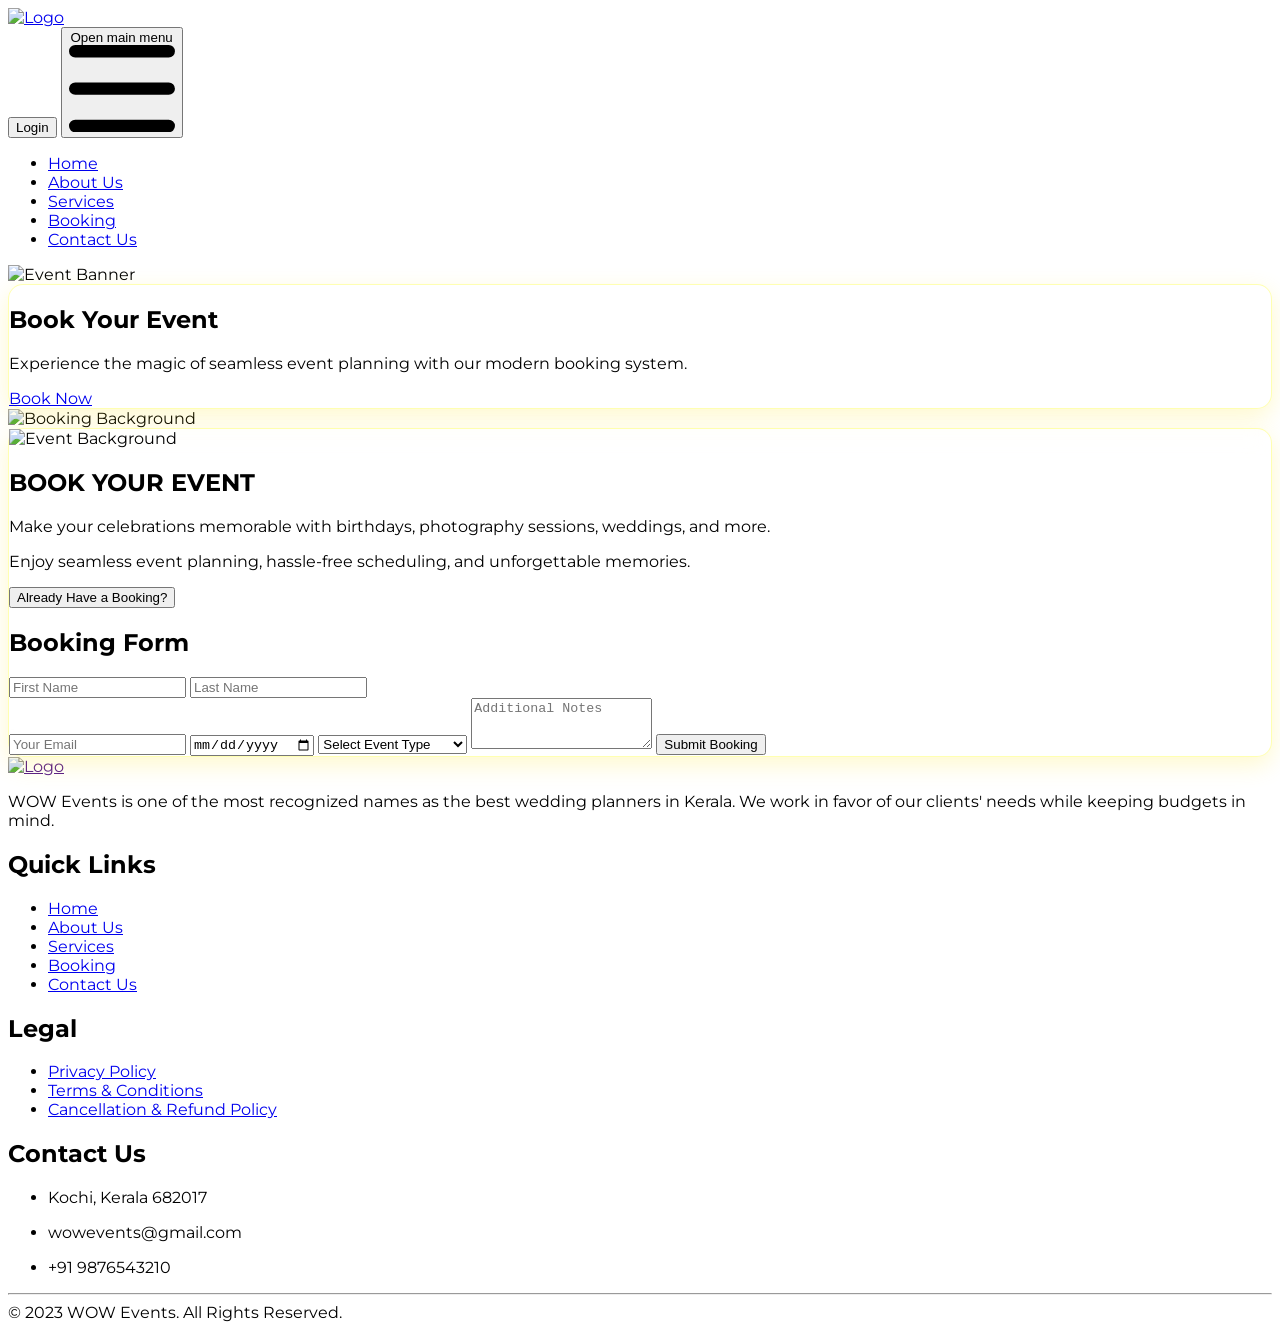
==== index.html @ 15372a97 "changed" ====
<!DOCTYPE html>
<html lang="en">

<head>
  <meta charset="UTF-8">
  <meta name="viewport" content="width=device-width, initial-scale=1.0">
  <title>WOW Events</title>
  <script src="https://cdn.jsdelivr.net/npm/@tailwindcss/browser@4"></script>
  <link rel="shortcut icon" href="https://wowevents.org.in/wp-content/uploads/2023/12/Untitled-1-1-300x150.png"
    type="image/x-icon">
  <link rel="stylesheet" href="./styles.css">
  <link rel="preconnect" href="https://fonts.googleapis.com">
  <link rel="preconnect" href="https://fonts.gstatic.com" crossorigin>
  <link
    href="https://fonts.googleapis.com/css2?family=Montserrat:ital,wght@0,100..900;1,100..900&family=Mulish:ital,wght@0,200..1000;1,200..1000&display=swap"
    rel="stylesheet">
  <link rel="stylesheet" href="https://cdnjs.cloudflare.com/ajax/libs/font-awesome/7.0.0/css/all.min.css"
    integrity="sha512-DxV+EoADOkOygM4IR9yXP8Sb2qwgidEmeqAEmDKIOfPRQZOWbXCzLC6vjbZyy0vPisbH2SyW27+ddLVCN+OMzQ=="
    crossorigin="anonymous" referrerpolicy="no-referrer" />
</head>

<body>

  <!-- Navbar -->
  <nav class="bg-[#0B0C0C] fixed w-full z-20 top-0 start-0 border-b border-yellow-400">
    <div class="max-w-screen-xl flex flex-wrap items-center justify-between mx-auto p-4">
      <a href="./index.html" class="flex items-center space-x-3 rtl:space-x-reverse">
        <img src="https://wowevents.org.in/wp-content/uploads/2023/12/Untitled-1-1-300x150.png" class="h-10" alt="Logo">
      </a>
      <div class="flex md:order-2 space-x-3 md:space-x-0 rtl:space-x-reverse">
        <button type="button"
          class="text-black bg-yellow-400 hover:bg-yellow-500 focus:ring-2 focus:outline-none focus:ring-yellow-400 font-medium rounded-lg text-sm px-4 py-2 text-center">Login</button>
        <button data-collapse-toggle="navbar-sticky" type="button"
          class="inline-flex items-center p-2 w-10 h-10 justify-center text-sm text-black bg-yellow-400 rounded-lg md:hidden hover:bg-yellow-500 focus:outline-none focus:ring-2 focus:ring-yellow-400"
          aria-controls="navbar-sticky" aria-expanded="false">
          <span class="sr-only">Open main menu</span>
          <svg class="w-5 h-5" aria-hidden="true" xmlns="http://www.w3.org/2000/svg" fill="none" viewBox="0 0 17 14">
            <path stroke="currentColor" stroke-linecap="round" stroke-linejoin="round" stroke-width="2"
              d="M1 1h15M1 7h15M1 13h15" />
          </svg>
        </button>
      </div>
      <div class="items-center justify-between hidden w-full md:flex md:w-auto md:order-1" id="navbar-sticky">
        <ul
          class="flex flex-col p-4 md:p-0 mt-4 font-medium rounded-lg bg-[#0B0C0C] md:space-x-8 rtl:space-x-reverse md:flex-row md:mt-0 md:bg-[#0B0C0C]">
          <li>
            <a href="#"
              class="block py-2 px-3 text-yellow-400 md:p-0" aria-current="page">Home</a>
          </li>
          <li>
            <a href="#"
              class="block py-2 px-3 text-white hover:text-yellow-400 md:p-0">About Us</a>
          </li>
          <li>
            <a href="#"
              class="block py-2 px-3 text-white hover:text-yellow-400 md:p-0">Services</a>
          </li>
          <li>
            <a href="#booking"
              class="block py-2 px-3 text-white hover:text-yellow-400 md:p-0">Booking</a>
          </li>
          <li>
            <a href="#"
              class="block py-2 px-3 text-white hover:text-yellow-400 md:p-0">Contact Us</a>
          </li>
        </ul>
      </div>
    </div>
  </nav>

  <!-- Hero Section -->
  <section class="relative h-screen w-full">
    <img src="https://wallpaperaccess.com/full/11122227.jpg" alt="Event Banner"
      class="absolute inset-0 w-full h-full object-cover animate-pulse">
    <div class="absolute inset-0 bg-black/70 flex items-center justify-center px-4">
      <div class="glass p-8 md:p-12 rounded-2xl shadow-2xl fade-up text-center max-w-2xl">
        <h1 class="text-5xl md:text-6xl font-bold text-yellow-400 mb-4">
          Book Your Event
        </h1>
        <p class="text-lg md:text-xl text-white/80 mb-8">
          Experience the magic of seamless event planning with our modern booking system.
        </p>
        <a href="#booking"
          class="inline-block px-8 py-4 bg-yellow-400 text-black font-bold rounded-full shadow-lg transform hover:scale-105 hover:bg-yellow-500 transition duration-300">
          Book Now
        </a>
      </div>
    </div>
  </section>

  <!-- Booking Section -->
  <section id="booking" class="min-h-screen bg-black flex items-center justify-center px-4 py-16 relative">
    <!-- Background Image -->
    <div class="absolute inset-0">
      <img src="https://i.pinimg.com/originals/11/08/1f/11081f976249216ae25582ba70321533.jpg"
        alt="Booking Background"
        class="w-full h-full object-cover opacity-40">
    </div>
    <div class="absolute inset-0 bg-black/70 backdrop-blur-md"></div>

    <!-- Booking Container -->
    <div class="relative glass max-w-5xl w-full flex flex-col md:flex-row rounded-2xl overflow-hidden shadow-2xl z-10">
      <!-- Left Info -->
      <div class="md:w-1/2 relative bg-black/70 text-yellow-400 p-10 flex flex-col justify-center slide-left rounded-xl overflow-hidden">

  <!-- Glassy Background Image -->
  <div class="absolute inset-0">
    <img src="https://i.pinimg.com/originals/11/08/1f/11081f976249216ae25582ba70321533.jpg" 
         alt="Event Background" 
         class="w-full h-full object-cover opacity-170" />
  </div>

  <!-- Glass Effect Overlay -->
  <div class="absolute inset-0 bg-black/40 backdrop-md"></div>

  <!-- Text Content (Glassy Effect) -->
  <div class="relative z-10">
    <h2 class="text-3xl font-bold mb-4">BOOK YOUR EVENT</h2>
    <p class="mb-4 text-sm text-yellow-200 leading-relaxed">
      Make your celebrations memorable with birthdays, photography sessions, weddings, and more.
    </p>
    <p class="mb-6 text-sm text-yellow-200 leading-relaxed">
      Enjoy seamless event planning, hassle-free scheduling, and unforgettable memories.
    </p>
    <button
      class="bg-yellow-400 text-black font-semibold px-6 py-2 rounded-md hover:bg-yellow-500 transition">
      Already Have a Booking?
    </button>
  </div>
</div>

      <!-- Right Form -->
      <div class="md:w-1/2 bg-black/70 p-10 slide-right">
        <h2 class="text-2xl font-bold text-yellow-400 mb-6">Booking Form</h2>
        <form class="space-y-4">
          <div class="flex space-x-4">
            <input type="text" placeholder="First Name"
              class="w-1/2 border border-yellow-400 p-3 rounded-md bg-transparent text-white focus:ring-2 focus:ring-yellow-500 outline-none">
            <input type="text" placeholder="Last Name"
              class="w-1/2 border border-yellow-400 p-3 rounded-md bg-transparent text-white focus:ring-2 focus:ring-yellow-500 outline-none">
          </div>
          <input type="email" placeholder="Your Email"
            class="w-full border border-yellow-400 p-3 rounded-md bg-transparent text-white focus:ring-2 focus:ring-yellow-500 outline-none">

          <input type="date"
            class="w-full border border-yellow-400 p-3 rounded-md bg-transparent text-white focus:ring-2 focus:ring-yellow-500 outline-none">

          <select
            class="w-full border border-yellow-400 p-3 rounded-md bg-black text-yellow-400 focus:ring-2 focus:ring-yellow-500">
            <option>Select Event Type</option>
            <option>Birthday Party</option>
            <option>Photography Session</option>
            <option>Wedding</option>
            <option>Other</option>
          </select>

          <textarea placeholder="Additional Notes" rows="3"
            class="w-full border border-yellow-400 p-3 rounded-md bg-transparent text-white focus:ring-2 focus:ring-yellow-500 outline-none"></textarea>

          <button type="submit"
            class="w-full bg-yellow-400 text-black font-bold py-3 rounded-md hover:bg-yellow-500 transition">
            Submit Booking
          </button>
        </form>
      </div>
    </div>
  </section>

  <!-- Footer -->
  <footer class="bg-[#0B0C0C] text-white">
    <div class="mx-auto w-full max-w-screen-xl p-4 py-6 lg:py-8">
      <div class="md:flex md:justify-between">
        <div class="mb-6 md:mb-0">
          <a href="" class="flex items-center">
            <img src="https://wowevents.org.in/wp-content/uploads/2023/12/Untitled-1-1-300x150.png" class="h-15 me-3" alt="Logo" />
          </a>
          <div class="w-90 me-20">
            <p class="text-gray-400 text-justify p-2">WOW Events is one of the most recognized names as the best wedding planners in Kerala. We work in favor of our clients' needs while keeping budgets in mind.</p>
          </div>
        </div>
        <div class="grid grid-cols-2 gap-8 sm:gap-6 sm:grid-cols-3 mt-3">
          <div>
            <h2 class="mb-6 text-sm font-semibold uppercase text-yellow-400">Quick Links</h2>
            <ul class="text-gray-400 font-medium">
              <li class="mb-4"><a href="#" class="hover:text-yellow-400">Home</a></li>
              <li class="mb-4"><a href="#" class="hover:text-yellow-400">About Us</a></li>
              <li class="mb-4"><a href="#" class="hover:text-yellow-400">Services</a></li>
              <li class="mb-4"><a href="#" class="hover:text-yellow-400">Booking</a></li>
              <li class="mb-4"><a href="#" class="hover:text-yellow-400">Contact Us</a></li>
            </ul>
          </div>
          <div>
            <h2 class="mb-6 text-sm font-semibold uppercase text-yellow-400">Legal</h2>
            <ul class="text-gray-400 font-medium">
              <li class="mb-4"><a href="#" class="hover:text-yellow-400">Privacy Policy</a></li>
              <li class="mb-4"><a href="#" class="hover:text-yellow-400">Terms & Conditions</a></li>
              <li class="mb-4"><a href="#" class="hover:text-yellow-400">Cancellation & Refund Policy</a></li>
            </ul>
          </div>
          <div>
            <h2 class="mb-6 text-sm font-semibold uppercase text-yellow-400">Contact Us</h2>
            <ul class="text-gray-400 font-medium">
              <li class="mb-4 flex"><i class="fa-solid fa-location-dot me-2 mt-1"></i><p>Kochi, Kerala 682017</p></li>
              <li class="mb-4 flex"><i class="fa-solid fa-envelope me-2 mt-1"></i><p>wowevents@gmail.com</p></li>
              <li class="mb-4 flex"><i class="fa-solid fa-phone me-2 mt-1"></i><p>+91 9876543210</p></li>
            </ul>
          </div>
        </div>
      </div>
      <hr class="my-6 border-yellow-800" />
      <div class="sm:flex sm:items-center sm:justify-between">
        <span class="text-sm text-gray-400">© 2023 WOW Events. All Rights Reserved.</span>
        <div class="flex mt-4 sm:justify-center sm:mt-0">
          <a href="#" class="text-gray-400 hover:text-yellow-400"><i class="fa-brands fa-square-facebook"></i></a>
          <a href="#" class="text-gray-400 hover:text-yellow-400 ms-5"><i class="fa-brands fa-square-instagram"></i></a>
          <a href="#" class="text-gray-400 hover:text-yellow-400 ms-5"><i class="fa-brands fa-square-youtube"></i></a>
          <a href="#" class="text-gray-400 hover:text-yellow-400 ms-5"><i class="fa-brands fa-square-x-twitter"></i></a>
          <a href="#" class="text-gray-400 hover:text-yellow-400 ms-5"><i class="fa-brands fa-linkedin"></i></a>
        </div>
      </div>
    </div>
  </footer>

</body>
</html>
---- styles.css ----
/* Global Fonts */
body, nav, footer {
  font-family: "Montserrat", sans-serif;
}

/* Glass Effect */
.glass {
  background: rgba(255, 255, 255, 0.05);
  backdrop-filter: blur(12px);
  -webkit-backdrop-filter: blur(12px);
  border: 1px solid rgba(255, 255, 0, 0.3);
  border-radius: 15px;
  box-shadow: 0 8px 25px rgba(255, 223, 0, 0.2);
}

/* Animations */
@keyframes fadeUp {
  0% { opacity: 0; transform: translateY(30px); }
  100% { opacity: 1; transform: translateY(0); }
}
.fade-up { animation: fadeUp 1.5s ease forwards; }

@keyframes slideFromLeft {
  0% { opacity: 0; transform: translateX(-60px); }
  100% { opacity: 1; transform: translateX(0); }
}
.slide-left { animation: slideFromLeft 1.2s ease forwards; }

@keyframes slideFromRight {
  0% { opacity: 0; transform: translateX(60px); }
  100% { opacity: 1; transform: translateX(0); }
}
.slide-right { animation: slideFromRight 1.2s ease forwards; }
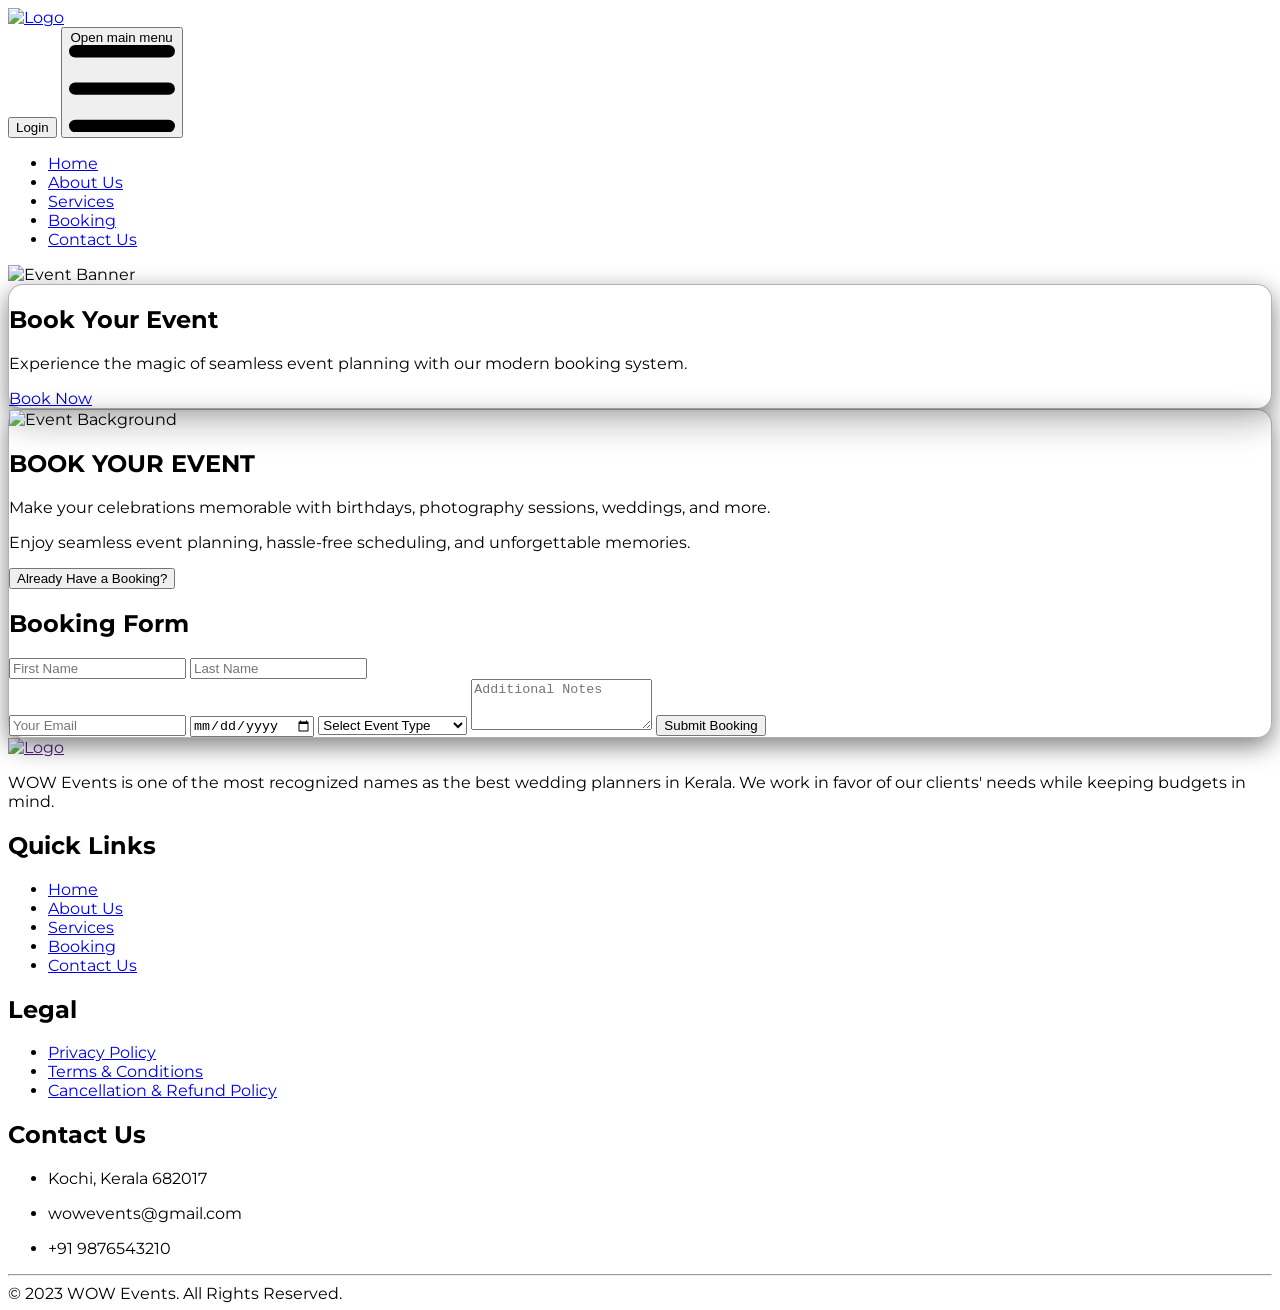
==== commit ece14cd6: "changed" ====
--- a/index.html
+++ b/index.html
@@ -70,7 +70,7 @@
 
   <!-- Hero Section -->
   <section class="relative h-screen w-full">
-    <img src="https://wallpaperaccess.com/full/11122227.jpg" alt="Event Banner"
+    <img src="https://images.squarespace-cdn.com/content/v1/51fab5b5e4b0a2a178e89608/1603827134040-Z8YFMY0F37QLC8JJFX4H/Bridal+bouquet+of+all+white+garden+roses+and+dark+greenery.+Nashville+wedding+flowers+by+Rosemary+%26+Finch" alt="Event Banner"
       class="absolute inset-0 w-full h-full object-cover animate-pulse">
     <div class="absolute inset-0 bg-black/70 flex items-center justify-center px-4">
       <div class="glass p-8 md:p-12 rounded-2xl shadow-2xl fade-up text-center max-w-2xl">
@@ -88,83 +88,89 @@
     </div>
   </section>
 
-  <!-- Booking Section -->
-  <section id="booking" class="min-h-screen bg-black flex items-center justify-center px-4 py-16 relative">
-    <!-- Background Image -->
+ <!-- Booking Section -->
+<section id="booking" class="min-h-screen bg-white flex items-center justify-center px-4 py-16 relative">
+  <!-- Background Image -->
+  <div class="absolute inset-0 bg-white"></div>
+  <div class="absolute inset-0 bg-white/70 backdrop-blur-md"></div>
+
+<!-- Booking Container -->
+<div class="relative glass max-w-5xl w-full flex flex-col md:flex-row rounded-2xl overflow-hidden  ">
+  
+  <!-- Left Info -->
+  <div class="md:w-1/2 relative bg-black/70 text-yellow-400 p-10 flex flex-col justify-center slide-left overflow-hidden">
+    <!-- Glassy Background Image -->
     <div class="absolute inset-0">
-      <img src="https://i.pinimg.com/originals/11/08/1f/11081f976249216ae25582ba70321533.jpg"
-        alt="Booking Background"
-        class="w-full h-full object-cover opacity-40">
-    </div>
-    <div class="absolute inset-0 bg-black/70 backdrop-blur-md"></div>
-
-    <!-- Booking Container -->
-    <div class="relative glass max-w-5xl w-full flex flex-col md:flex-row rounded-2xl overflow-hidden shadow-2xl z-10">
-      <!-- Left Info -->
-      <div class="md:w-1/2 relative bg-black/70 text-yellow-400 p-10 flex flex-col justify-center slide-left rounded-xl overflow-hidden">
-
-  <!-- Glassy Background Image -->
-  <div class="absolute inset-0">
-    <img src="https://i.pinimg.com/originals/11/08/1f/11081f976249216ae25582ba70321533.jpg" 
-         alt="Event Background" 
-         class="w-full h-full object-cover opacity-170" />
+      <img src="https://i.pinimg.com/originals/11/08/1f/11081f976249216ae25582ba70321533.jpg" 
+           alt="Event Background" 
+           class="w-full h-full object-cover opacity-80" />
+    </div>
+
+    <!-- Dark Overlay -->
+    <div class="absolute inset-0 bg-black/70 backdrop-md"></div>
+
+    <!-- Text Content -->
+    <div class="relative z-10 drop-shadow-[2px_2px_6px_rgba(0,0,0,0.9)]">
+     <h2 class="text-3xl font-bold mb-4 text-yellow-500">BOOK YOUR EVENT</h2>
+
+      <p class="mb-4  f-40 text-yellow-200 leading-relaxed">
+        Make your celebrations memorable with birthdays, photography sessions, weddings, and more.
+      </p>
+      <p class="mb-6 text-sm text-yellow-200 leading-relaxed">
+        Enjoy seamless event planning, hassle-free scheduling, and unforgettable memories.
+      </p>
+     <button
+  class="bg-yellow-400 relative z-10 drop-shadow-[2px_2px_6px_rgba(0,0,0,0.9)] text-[#2A2E34] hover:text-yellow-500 font-semibold px-6 py-2 rounded-md hover:bg-black hover:text-yellow-500 transition shadow-none">
+  Already Have a Booking?
+</button>
+
+    </div>
   </div>
 
-  <!-- Glass Effect Overlay -->
-  <div class="absolute inset-0 bg-black/40 backdrop-md"></div>
-
-  <!-- Text Content (Glassy Effect) -->
-  <div class="relative z-10">
-    <h2 class="text-3xl font-bold mb-4">BOOK YOUR EVENT</h2>
-    <p class="mb-4 text-sm text-yellow-200 leading-relaxed">
-      Make your celebrations memorable with birthdays, photography sessions, weddings, and more.
-    </p>
-    <p class="mb-6 text-sm text-yellow-200 leading-relaxed">
-      Enjoy seamless event planning, hassle-free scheduling, and unforgettable memories.
-    </p>
-    <button
-      class="bg-yellow-400 text-black font-semibold px-6 py-2 rounded-md hover:bg-yellow-500 transition">
-      Already Have a Booking?
-    </button>
+  <!-- Right Form -->
+  <div class="md:w-1/2 bg-[#e9eaec] p-10 slide-right shadow-inner ">
+    <h2 class="text-2xl font-bold text-[#2A2E34] relative z-10  mb-6 text-center">Booking Form</h2>
+    <form class="space-y-4">
+      <div class="flex space-x-4">
+        <input type="text" placeholder="First Name"class="w-full p-3 rounded-md bg-white border border-gray-300 text-gray-600 placeholder-gray-400 focus:outline-none focus:ring-2 focus:ring-yellow-400 shadow-sm"
+ class="w-full p-3 rounded-md bg-white border border-gray-300 text-black placeholder-black focus:outline-none focus:ring-2 focus:ring-yellow-400 shadow-sm">
+
+        <input type="text" placeholder="Last Name"
+         class="w-full p-3 rounded-md bg-white border border-gray-300 text-gray-600 placeholder-gray-400 focus:outline-none focus:ring-2 focus:ring-yellow-400 shadow-sm">
+
+
+      </div>
+
+      <input type="email" placeholder="Your Email"
+     class="w-full p-3 rounded-md bg-white border border-gray-300 text-gray-600 placeholder-gray-400 focus:outline-none focus:ring-2 focus:ring-yellow-400 shadow-sm">
+
+
+      <input type="date"
+      class="w-full p-3 rounded-md bg-white border border-gray-300 text-gray-600 placeholder-gray-400 focus:outline-none focus:ring-2 focus:ring-yellow-400 shadow-sm">
+
+      <select
+      class="w-full p-3 rounded-md bg-white border border-gray-300 text-gray-600 placeholder-gray-400 focus:outline-none focus:ring-2 focus:ring-yellow-400 shadow-sm"
+>
+
+        <option>Select Event Type</option>
+        <option>Birthday Party</option>
+        <option>Photography Session</option>
+        <option>Wedding</option>
+        <option>Other</option>
+      </select>
+
+      <textarea placeholder="Additional Notes" rows="3"
+       class="w-full p-3 rounded-md bg-white border border-gray-300 text-gray-600 placeholder-gray-400 focus:outline-none focus:ring-2 focus:ring-yellow-400 shadow-sm"
+></textarea>
+
+      <button type="submit"
+        class="w-full bg-yellow-400 text-black font-bold py-3 relative z-10 drop-shadow-[2px_2px_6px_rgba(0,0,0,0.9)] text-[#2A2E34] rounded-md hover:bg-yellow-500 transition k">
+        Submit Booking
+      </button>
+    </form>
   </div>
 </div>
-
-      <!-- Right Form -->
-      <div class="md:w-1/2 bg-black/70 p-10 slide-right">
-        <h2 class="text-2xl font-bold text-yellow-400 mb-6">Booking Form</h2>
-        <form class="space-y-4">
-          <div class="flex space-x-4">
-            <input type="text" placeholder="First Name"
-              class="w-1/2 border border-yellow-400 p-3 rounded-md bg-transparent text-white focus:ring-2 focus:ring-yellow-500 outline-none">
-            <input type="text" placeholder="Last Name"
-              class="w-1/2 border border-yellow-400 p-3 rounded-md bg-transparent text-white focus:ring-2 focus:ring-yellow-500 outline-none">
-          </div>
-          <input type="email" placeholder="Your Email"
-            class="w-full border border-yellow-400 p-3 rounded-md bg-transparent text-white focus:ring-2 focus:ring-yellow-500 outline-none">
-
-          <input type="date"
-            class="w-full border border-yellow-400 p-3 rounded-md bg-transparent text-white focus:ring-2 focus:ring-yellow-500 outline-none">
-
-          <select
-            class="w-full border border-yellow-400 p-3 rounded-md bg-black text-yellow-400 focus:ring-2 focus:ring-yellow-500">
-            <option>Select Event Type</option>
-            <option>Birthday Party</option>
-            <option>Photography Session</option>
-            <option>Wedding</option>
-            <option>Other</option>
-          </select>
-
-          <textarea placeholder="Additional Notes" rows="3"
-            class="w-full border border-yellow-400 p-3 rounded-md bg-transparent text-white focus:ring-2 focus:ring-yellow-500 outline-none"></textarea>
-
-          <button type="submit"
-            class="w-full bg-yellow-400 text-black font-bold py-3 rounded-md hover:bg-yellow-500 transition">
-            Submit Booking
-          </button>
-        </form>
-      </div>
-    </div>
-  </section>
+</section>
 
   <!-- Footer -->
   <footer class="bg-[#0B0C0C] text-white">
--- a/styles.css
+++ b/styles.css
@@ -1,17 +1,24 @@
 /* Global Fonts */
-body, nav, footer {
+body {
   font-family: "Montserrat", sans-serif;
+  background-color: white;
+}
+nav,footer{
+  font-family: "Montserrat", sans-serif;
+
 }
 
+/* Glass Effect */
 /* Glass Effect */
 .glass {
   background: rgba(255, 255, 255, 0.05);
   backdrop-filter: blur(12px);
   -webkit-backdrop-filter: blur(12px);
-  border: 1px solid rgba(255, 255, 0, 0.3);
+  border: 1px solid rgba(0, 0, 0, 0.3);   /* 🔄 Yellow → Black */
   border-radius: 15px;
-  box-shadow: 0 8px 25px rgba(255, 223, 0, 0.2);
+  box-shadow: 0 8px 25px rgba(0, 0, 0, 0.5);  /* 🔄 Yellow → Black shadow */
 }
+
 
 /* Animations */
 @keyframes fadeUp {
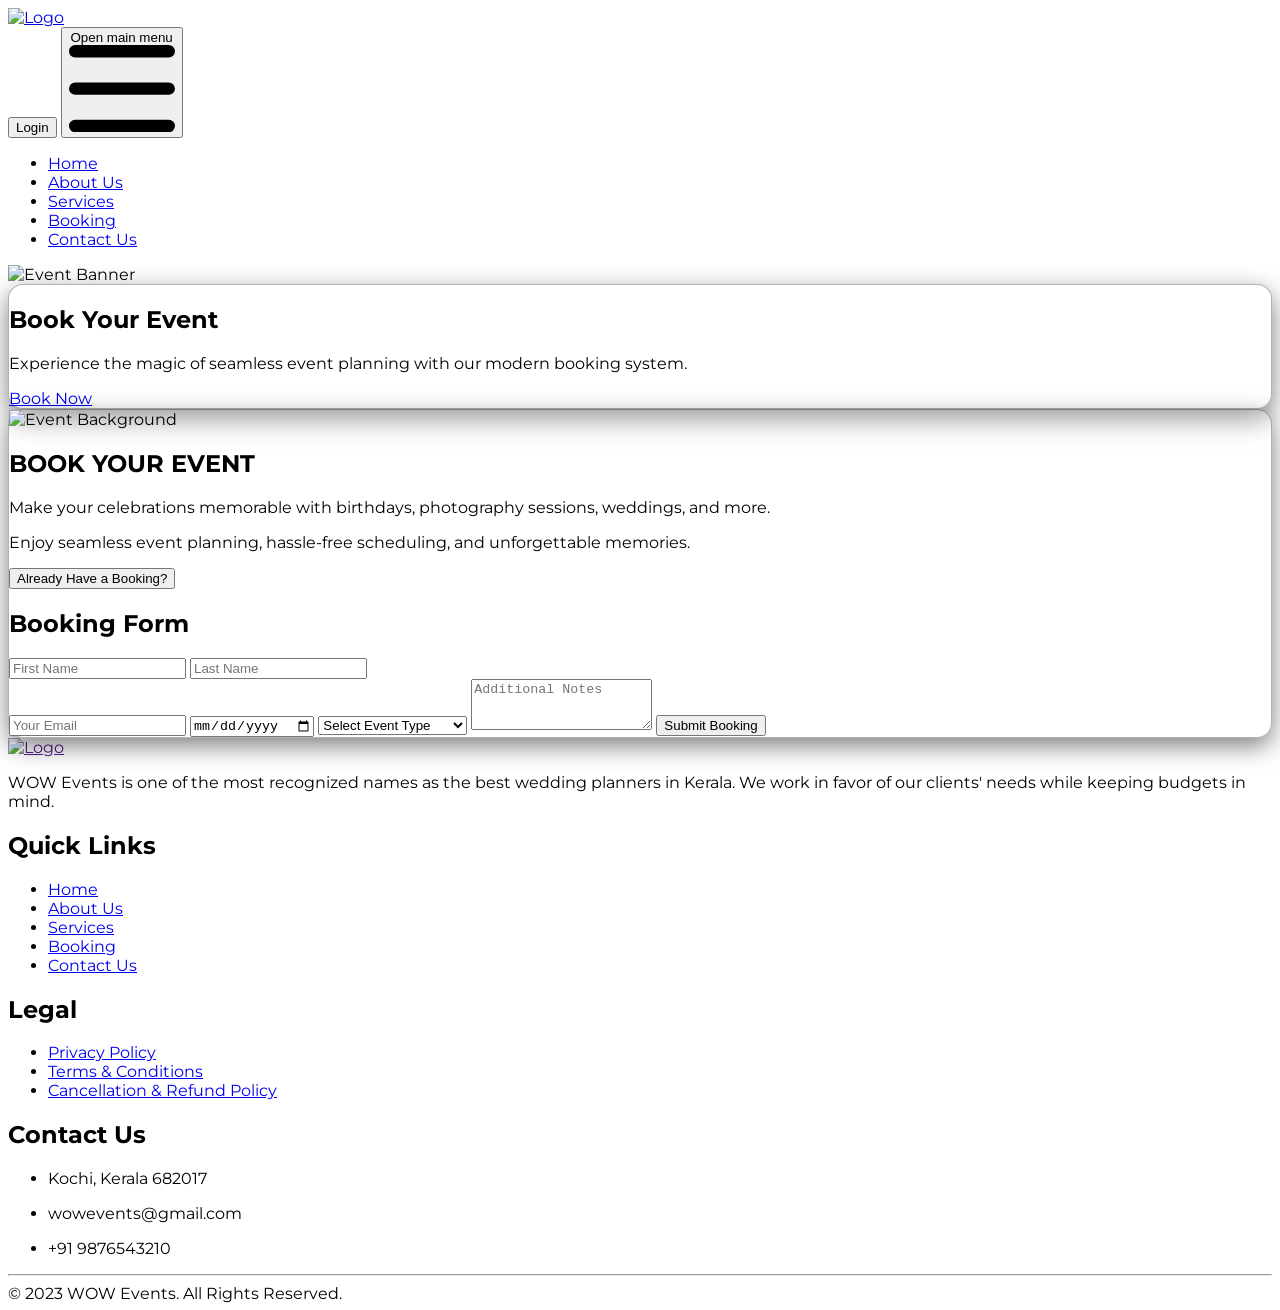
==== commit eccb4def: "changed" ====
--- a/index.html
+++ b/index.html
@@ -71,9 +71,9 @@
   <!-- Hero Section -->
   <section class="relative h-screen w-full">
     <img src="https://images.squarespace-cdn.com/content/v1/51fab5b5e4b0a2a178e89608/1603827134040-Z8YFMY0F37QLC8JJFX4H/Bridal+bouquet+of+all+white+garden+roses+and+dark+greenery.+Nashville+wedding+flowers+by+Rosemary+%26+Finch" alt="Event Banner"
-      class="absolute inset-0 w-full h-full object-cover animate-pulse">
-    <div class="absolute inset-0 bg-black/70 flex items-center justify-center px-4">
-      <div class="glass p-8 md:p-12 rounded-2xl shadow-2xl fade-up text-center max-w-2xl">
+      class="absolute inset-0 w-full h-full object-cover ">
+    <div class="absolute inset-0 bg-black/40 flex items-center justify-center px-4">
+      <div class="glass p-8 md:p-12 rounded-2xl shadow-2xl  text-center max-w-2xl">
         <h1 class="text-5xl md:text-6xl font-bold text-yellow-400 mb-4">
           Book Your Event
         </h1>
@@ -120,7 +120,7 @@
         Enjoy seamless event planning, hassle-free scheduling, and unforgettable memories.
       </p>
      <button
-  class="bg-yellow-400 relative z-10 drop-shadow-[2px_2px_6px_rgba(0,0,0,0.9)] text-[#2A2E34] hover:text-yellow-500 font-semibold px-6 py-2 rounded-md hover:bg-black hover:text-yellow-500 transition shadow-none">
+  class=" bg-yellow-400 text-black relative z-10 drop-shadow-[2px_2px_6px_rgba(0,0,0,0.9)] text-[#2A2E34] font-semibold px-6 py-2 rounded-md hover:bg-yellow-500  transition shadow-none">
   Already Have a Booking?
 </button>
 
@@ -164,7 +164,7 @@
 ></textarea>
 
       <button type="submit"
-        class="w-full bg-yellow-400 text-black font-bold py-3 relative z-10 drop-shadow-[2px_2px_6px_rgba(0,0,0,0.9)] text-[#2A2E34] rounded-md hover:bg-yellow-500 transition k">
+        class="w-full bg-yellow-400 text-black font-bold py-3 relative z-10  text-[#2A2E34] rounded-md hover:bg-yellow-500 transition k">
         Submit Booking
       </button>
     </form>
--- a/styles.css
+++ b/styles.css
@@ -12,7 +12,7 @@
 /* Glass Effect */
 .glass {
   background: rgba(255, 255, 255, 0.05);
-  backdrop-filter: blur(12px);
+  backdrop-filter: blur(7px);
   -webkit-backdrop-filter: blur(12px);
   border: 1px solid rgba(0, 0, 0, 0.3);   /* 🔄 Yellow → Black */
   border-radius: 15px;
@@ -20,12 +20,8 @@
 }
 
 
-/* Animations */
-@keyframes fadeUp {
-  0% { opacity: 0; transform: translateY(30px); }
-  100% { opacity: 1; transform: translateY(0); }
-}
-.fade-up { animation: fadeUp 1.5s ease forwards; }
+
+
 
 @keyframes slideFromLeft {
   0% { opacity: 0; transform: translateX(-60px); }
